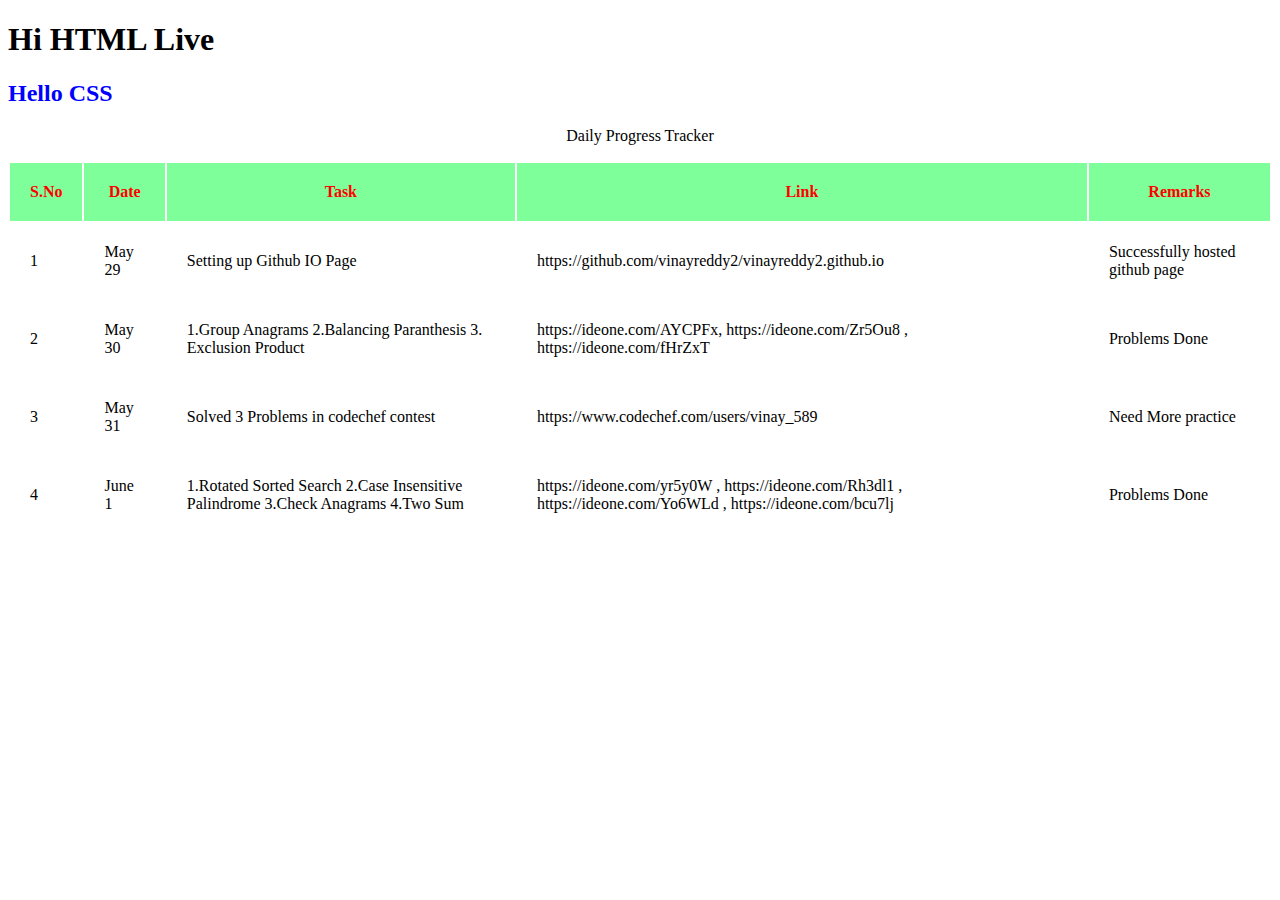
==== index.html @ 1075e46a "Day 4 progress" ====
<!DOCTYPE html>
<html lang="en">
<head>
    <meta charset="UTF-8">
    <meta http-equiv="X-UA-Compatible" content="IE=edge">
    <meta name="viewport" content="width=device-width, initial-scale=1.0">
    <title>Coding Analysis</title>
    <link rel="stylesheet" href="style.css">
</head>
<body>
    <h1>Hi HTML Live</h1>
    <h2>Hello CSS</h2>
    <script src="script.js"></script>
    <p>Daily Progress Tracker</p>
    <table>
        <tr>
            <th>S.No</th>
            <th>Date</th>
            <th>Task</th>
            <th>Link</th>
            <th>Remarks</th>
        </tr>
        <tr>
            <td>1</td>
            <td>May 29</td>
            <td>Setting up Github IO Page</td>
            <td>https://github.com/vinayreddy2/vinayreddy2.github.io</td>
            <td>Successfully hosted github page</td>
        </tr>
        <tr>
            <td>2</td>
            <td>May 30</td>
            <td>1.Group Anagrams 2.Balancing Paranthesis 3. Exclusion Product </td>
            <td>https://ideone.com/AYCPFx, https://ideone.com/Zr5Ou8 , https://ideone.com/fHrZxT</td>
            <td>Problems Done</td>
        </tr>
        <tr>
            <td>3</td>
            <td>May 31</td>
            <td>Solved 3 Problems in codechef contest</td>
            <td>https://www.codechef.com/users/vinay_589</td>
            <td>Need More practice</td>
        </tr>
        <tr>
            <td>4</td>
            <td>June 1</td>
            <td>1.Rotated Sorted Search 2.Case Insensitive Palindrome 3.Check Anagrams 4.Two Sum</td>
            <td>https://ideone.com/yr5y0W , https://ideone.com/Rh3dl1 , https://ideone.com/Yo6WLd , https://ideone.com/bcu7lj</td>
            <td>Problems Done</td>
        </tr>
    </table>
</body>
</html>
---- style.css ----
h2{
    color: blue;
}

th{
    padding: 20px;
    color: red;
    background-color: rgb(127, 255, 153);
  }
  td{
    padding:20px;
  }

p{
    text-align: center;
}
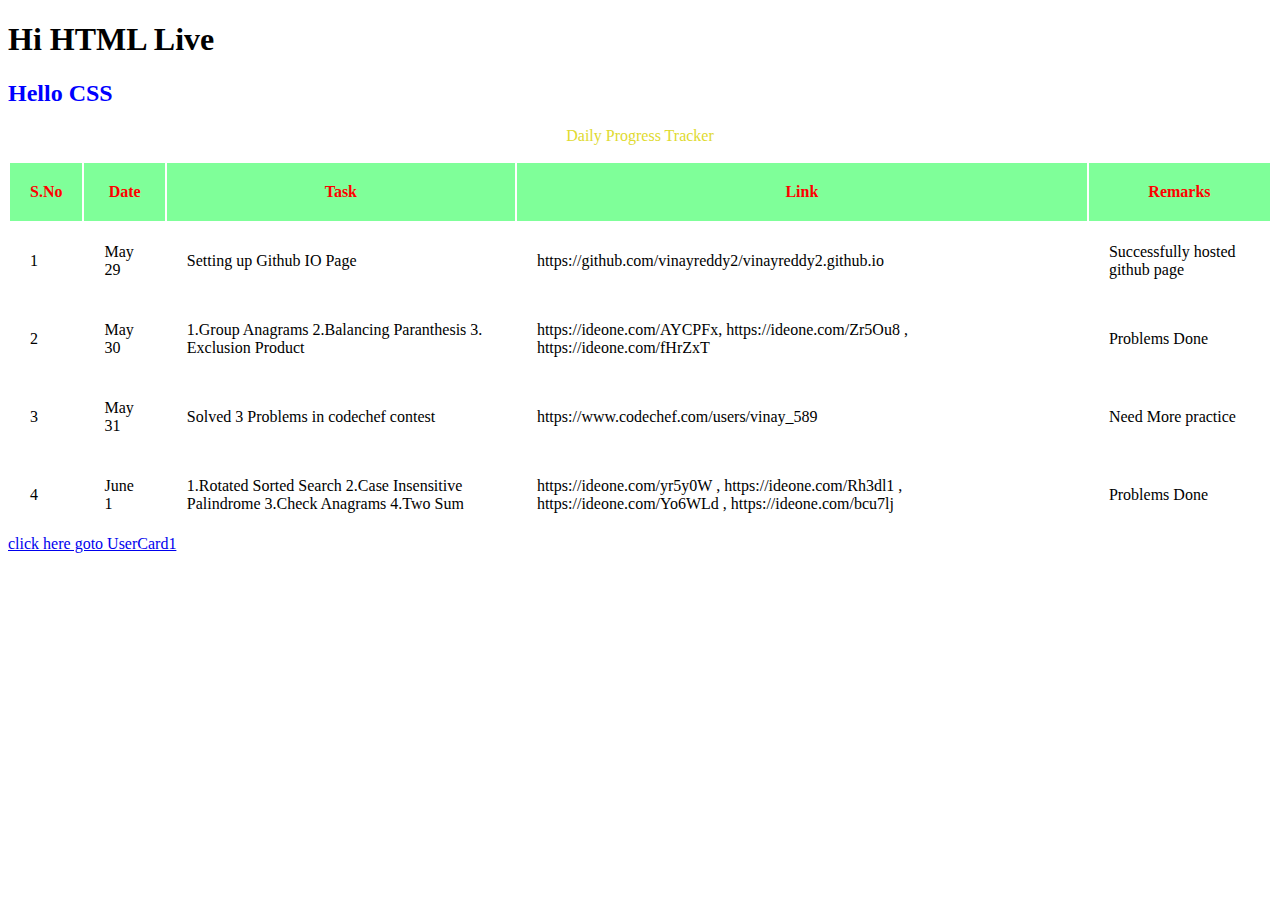
==== commit 673d0dda: "Adding anchor tags" ====
--- a/index.html
+++ b/index.html
@@ -49,6 +49,7 @@
             <td>Problems Done</td>
         </tr>
     </table>
+    <a href="usercard.html"> click here goto UserCard1</a>
 </body>
 </html>
 
--- a/style.css
+++ b/style.css
@@ -13,4 +13,5 @@
 
 p{
     text-align: center;
+    color:rgb(224, 218, 47)
 }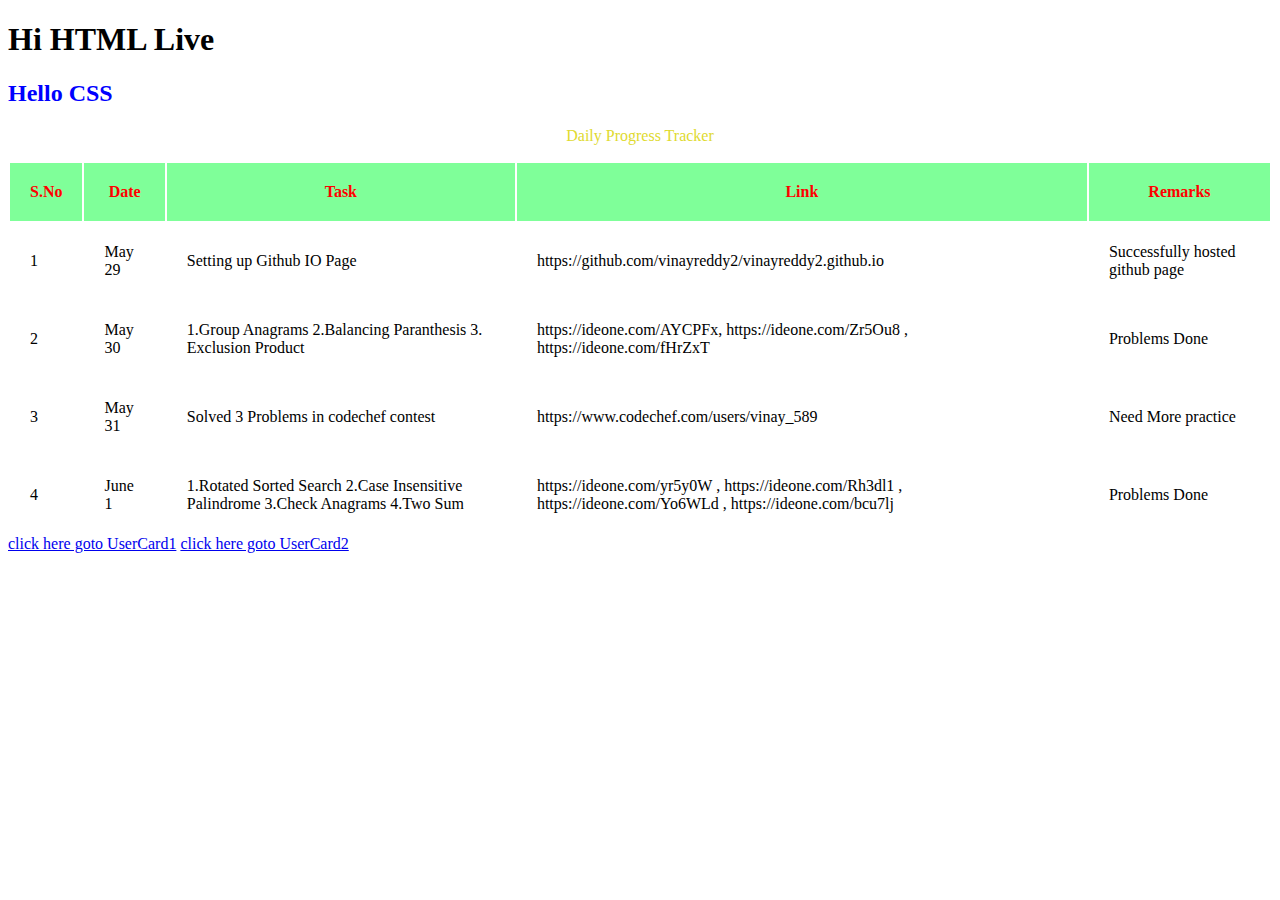
==== commit eef2e4db: "Adding usercard2" ====
--- a/index.html
+++ b/index.html
@@ -50,6 +50,7 @@
         </tr>
     </table>
     <a href="usercard.html"> click here goto UserCard1</a>
+    <a href="usercard2.html"> click here goto UserCard2</a>
 </body>
 </html>
 
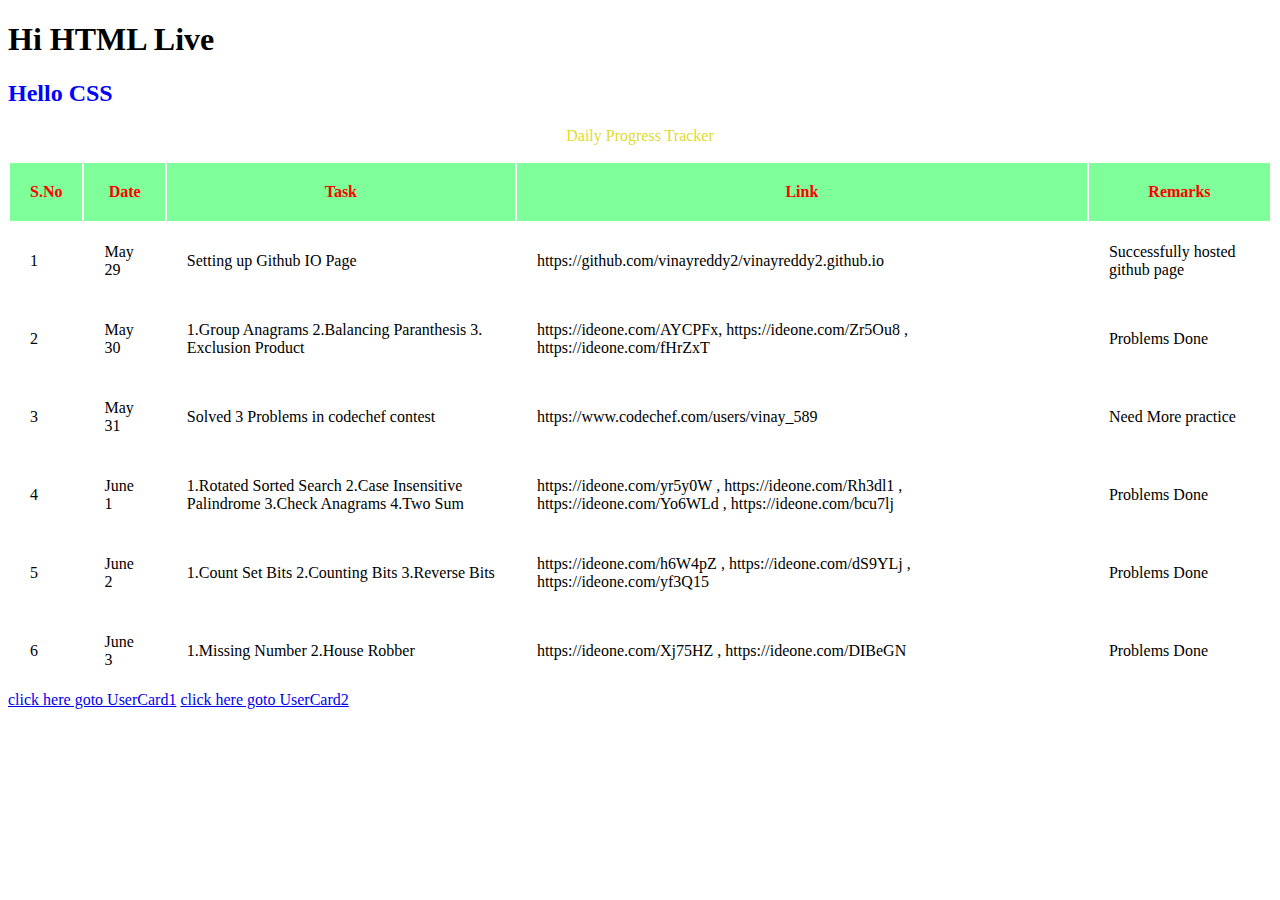
==== commit fd8314ea: "Problems" ====
--- a/index.html
+++ b/index.html
@@ -48,6 +48,20 @@
             <td>https://ideone.com/yr5y0W , https://ideone.com/Rh3dl1 , https://ideone.com/Yo6WLd , https://ideone.com/bcu7lj</td>
             <td>Problems Done</td>
         </tr>
+        <tr>
+            <td>5</td>
+            <td>June 2</td>
+            <td>1.Count Set Bits 2.Counting Bits 3.Reverse Bits</td>
+            <td>https://ideone.com/h6W4pZ , https://ideone.com/dS9YLj , https://ideone.com/yf3Q15 </td>
+            <td>Problems Done</td>
+        </tr>
+        <tr>
+            <td>6</td>
+            <td>June 3</td>
+            <td>1.Missing Number 2.House Robber</td>
+            <td>https://ideone.com/Xj75HZ , https://ideone.com/DIBeGN</td>
+            <td>Problems Done</td>
+        </tr>
     </table>
     <a href="usercard.html"> click here goto UserCard1</a>
     <a href="usercard2.html"> click here goto UserCard2</a>
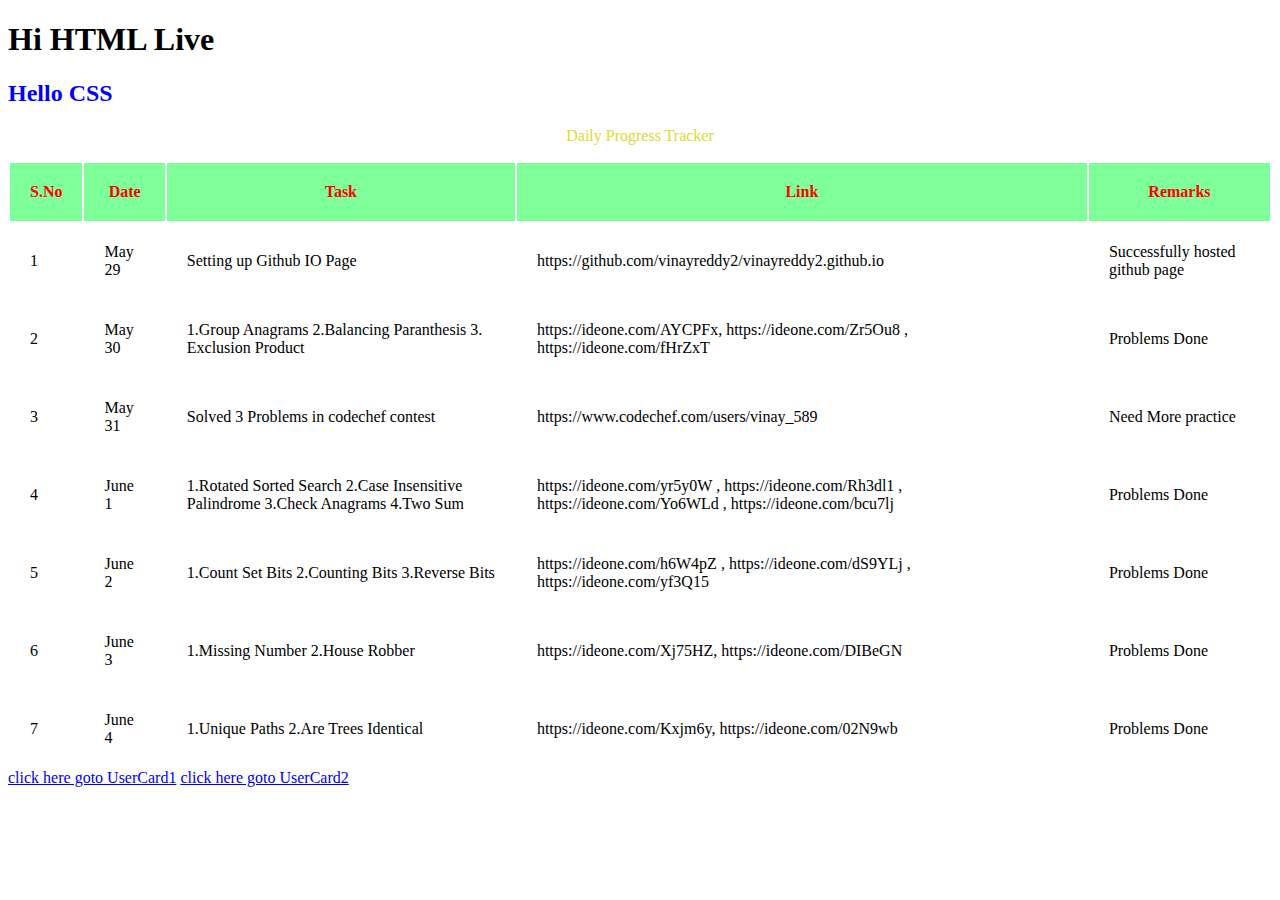
==== commit 4a53c76f: "Changes done" ====
--- a/index.html
+++ b/index.html
@@ -59,7 +59,14 @@
             <td>6</td>
             <td>June 3</td>
             <td>1.Missing Number 2.House Robber</td>
-            <td>https://ideone.com/Xj75HZ , https://ideone.com/DIBeGN</td>
+            <td>https://ideone.com/Xj75HZ, https://ideone.com/DIBeGN</td>
+            <td>Problems Done</td>
+        </tr>
+        <tr>
+            <td>7</td>
+            <td>June 4</td>
+            <td>1.Unique Paths 2.Are Trees Identical</td>
+            <td>https://ideone.com/Kxjm6y, https://ideone.com/02N9wb </td>
             <td>Problems Done</td>
         </tr>
     </table>
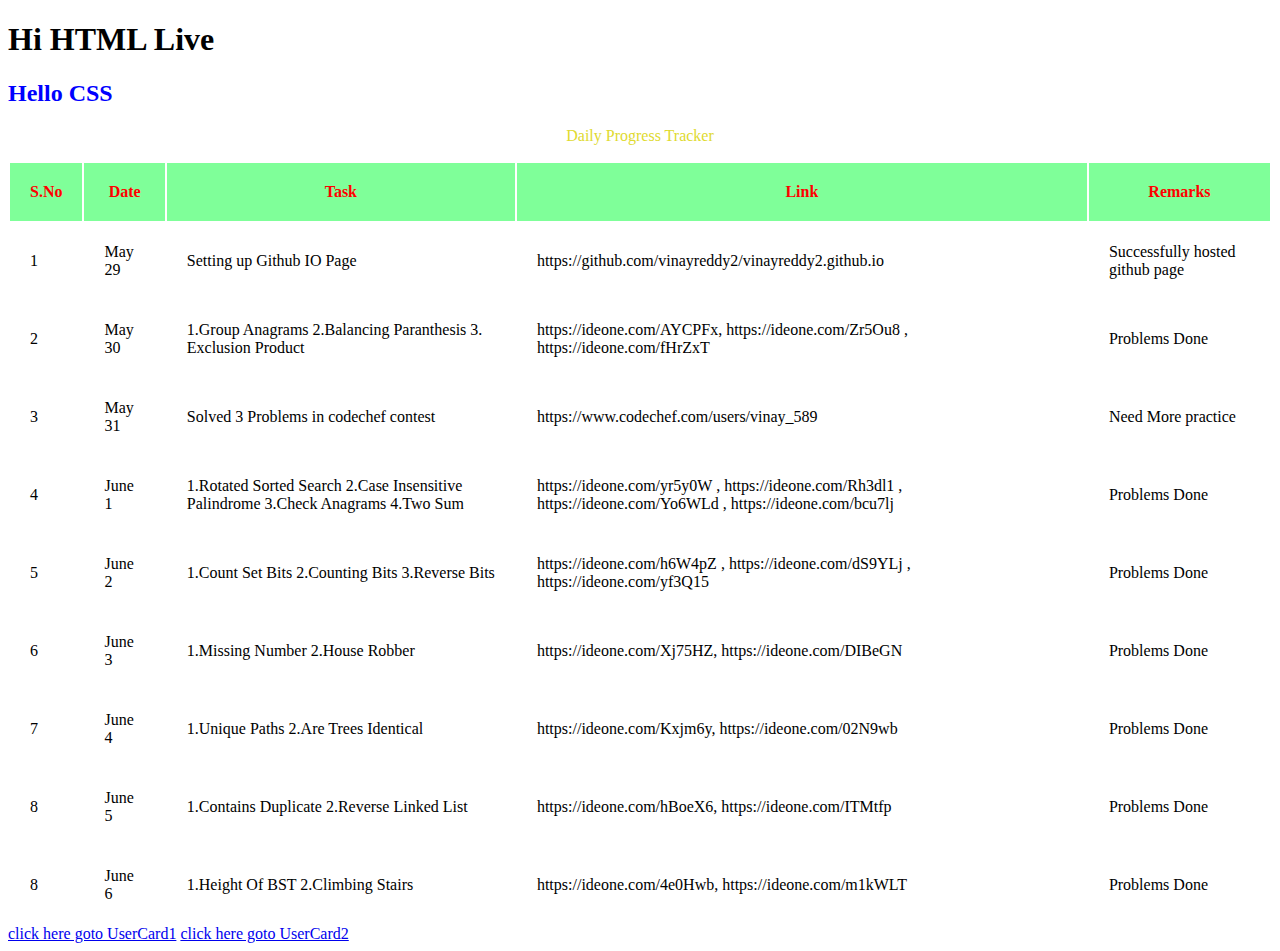
==== commit 87eec0b3: "Adding Daily Progress" ====
--- a/index.html
+++ b/index.html
@@ -69,6 +69,20 @@
             <td>https://ideone.com/Kxjm6y, https://ideone.com/02N9wb </td>
             <td>Problems Done</td>
         </tr>
+        <tr>
+            <td>8</td>
+            <td>June 5</td>
+            <td>1.Contains Duplicate 2.Reverse Linked List</td>
+            <td>https://ideone.com/hBoeX6, https://ideone.com/ITMtfp </td>
+            <td>Problems Done</td>
+        </tr>
+        <tr>
+            <td>8</td>
+            <td>June 6</td>
+            <td>1.Height Of BST 2.Climbing Stairs</td>
+            <td>https://ideone.com/4e0Hwb, https://ideone.com/m1kWLT </td>
+            <td>Problems Done</td>
+        </tr>
     </table>
     <a href="usercard.html"> click here goto UserCard1</a>
     <a href="usercard2.html"> click here goto UserCard2</a>
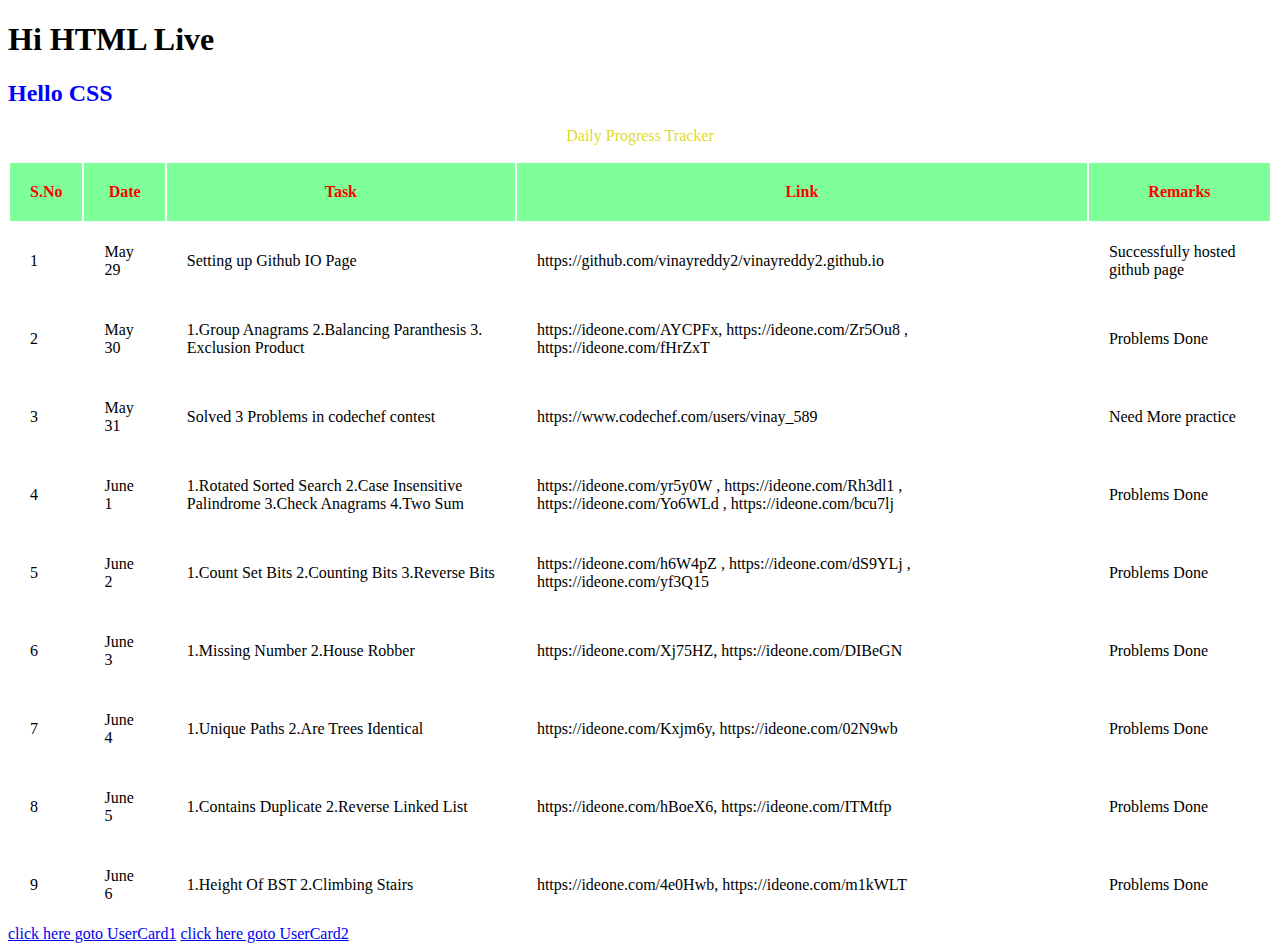
==== commit b07b4fcc: "progress" ====
--- a/index.html
+++ b/index.html
@@ -77,7 +77,7 @@
             <td>Problems Done</td>
         </tr>
         <tr>
-            <td>8</td>
+            <td>9</td>
             <td>June 6</td>
             <td>1.Height Of BST 2.Climbing Stairs</td>
             <td>https://ideone.com/4e0Hwb, https://ideone.com/m1kWLT </td>
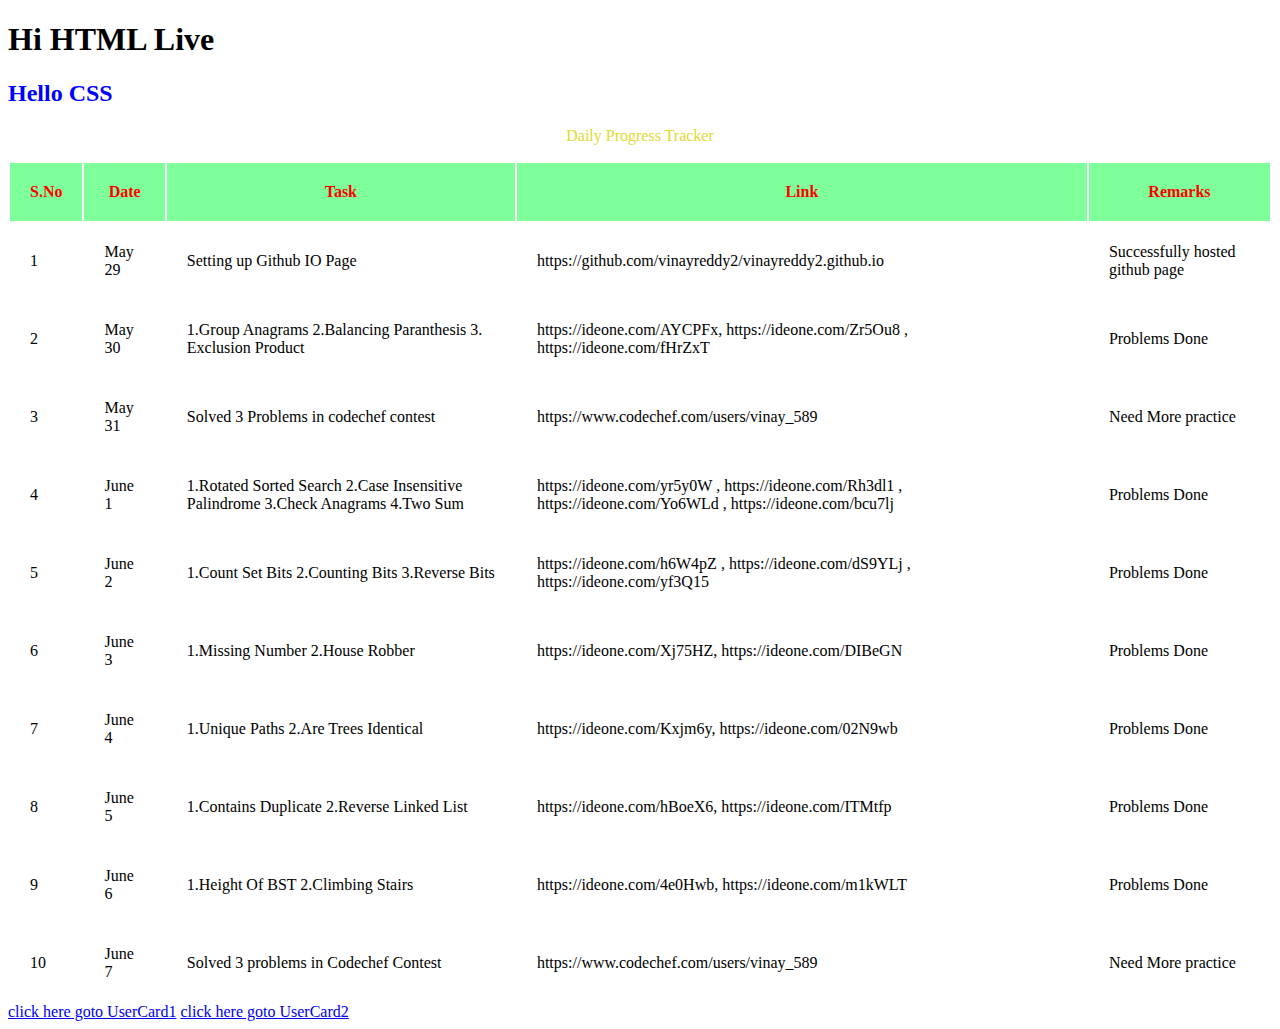
==== commit cff49b88: "Daily progress Day 10" ====
--- a/index.html
+++ b/index.html
@@ -83,6 +83,13 @@
             <td>https://ideone.com/4e0Hwb, https://ideone.com/m1kWLT </td>
             <td>Problems Done</td>
         </tr>
+        <tr>
+            <td>10</td>
+            <td>June 7</td>
+            <td>Solved 3 problems in Codechef Contest</td>
+            <td>https://www.codechef.com/users/vinay_589</td>
+            <td>Need More practice</td>
+        </tr>
     </table>
     <a href="usercard.html"> click here goto UserCard1</a>
     <a href="usercard2.html"> click here goto UserCard2</a>
